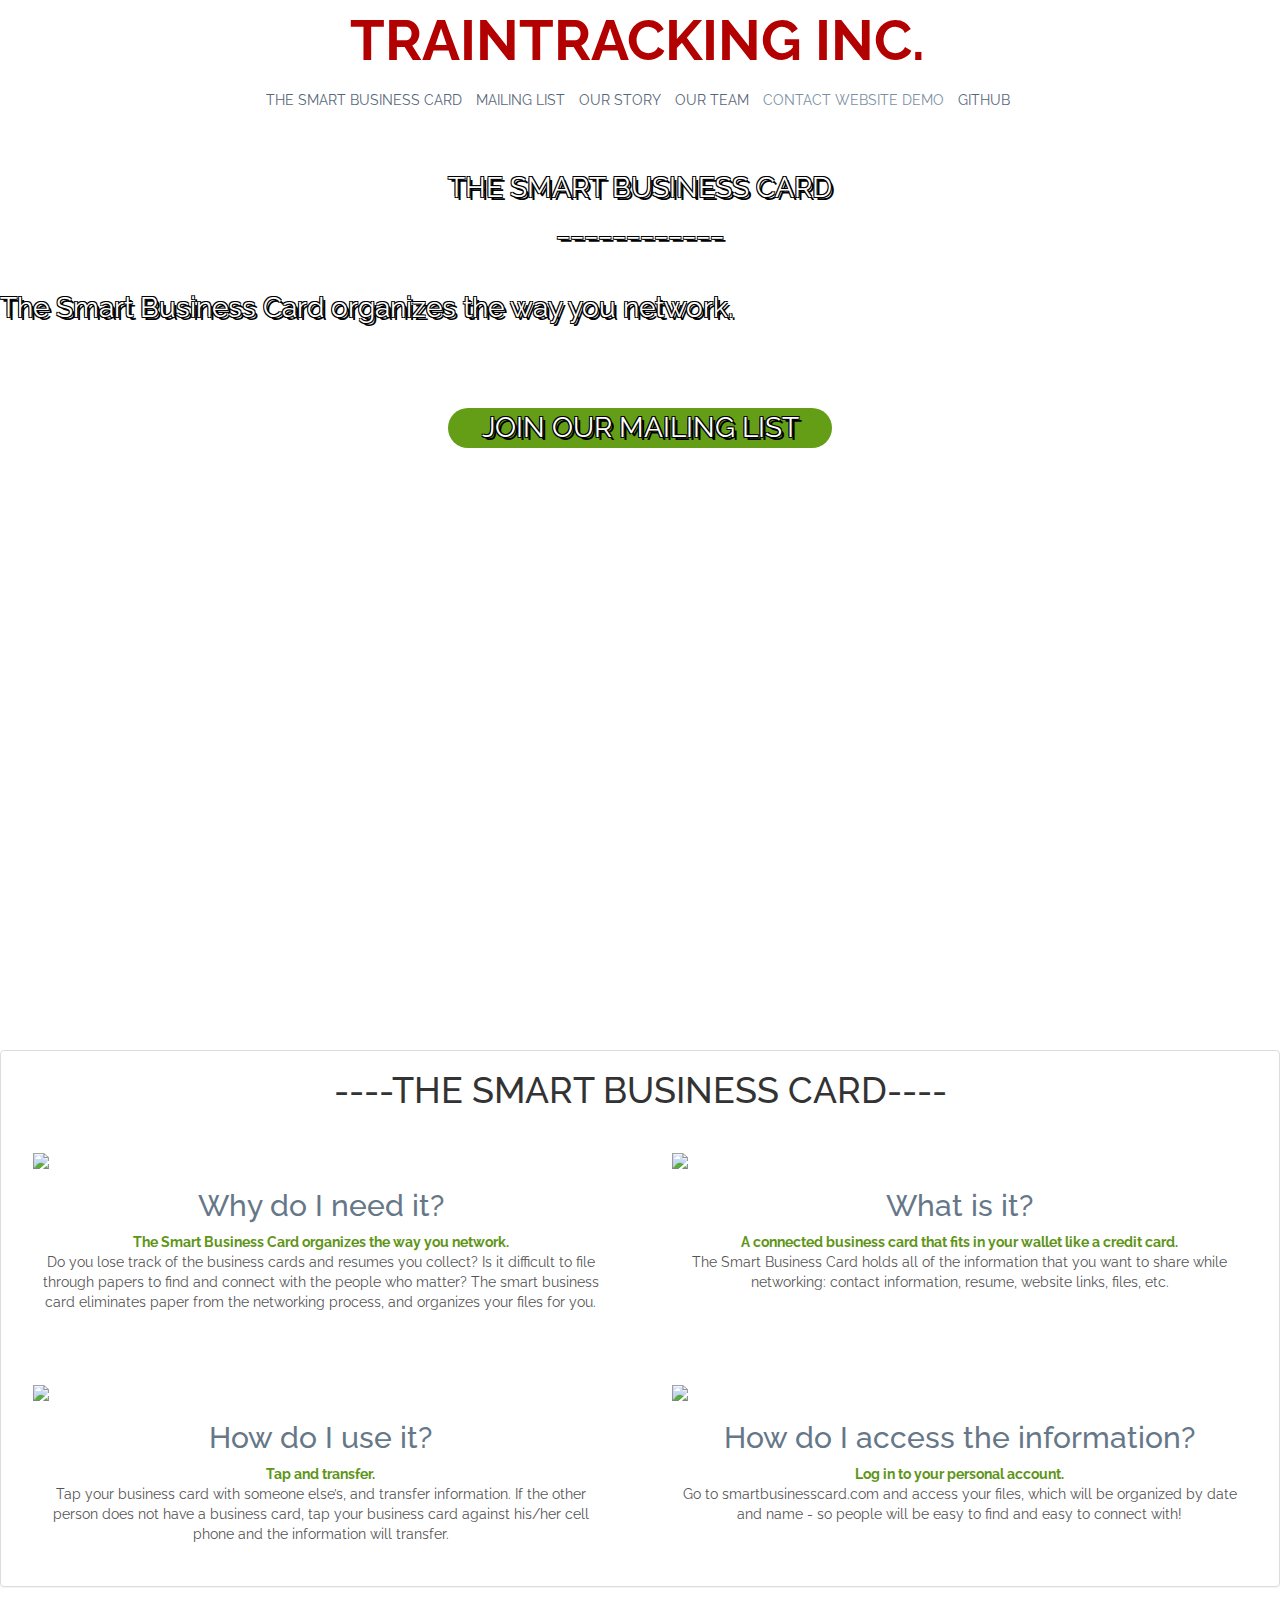
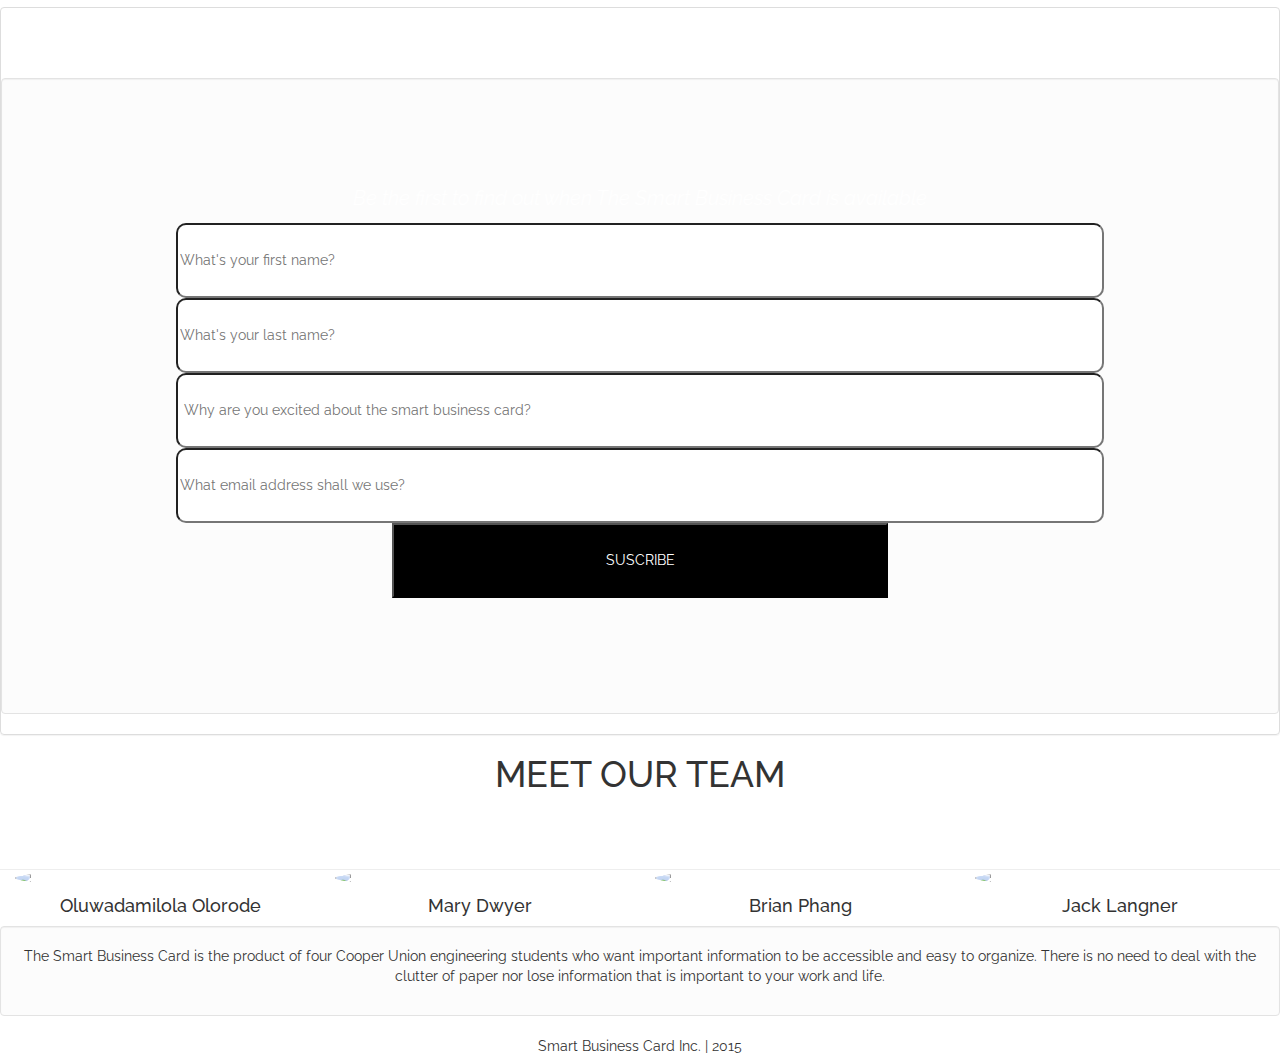
==== Website Resources/index.html @ 66dc442e "Update index.html" ====
<html lang="en-US">
  <head>
    <meta charset="UTF-8">
    <meta name="author" content="Oluwadamilola Olorode">
    <meta name="viewport" content="width=device-width, initial-scale=1">
    <meta property="og:image" content="http://i.imgur.com/rRNECVo.jpg">
    <link rel="image_src" href="http://i.imgur.com/rRNECVo.jpg" / >
    <link href="http://maxcdn.bootstrapcdn.com/bootstrap/3.3.5/css/bootstrap.min.css" rel="stylesheet"/>
    <link href="style.css" rel="stylesheet" type="text/css" />
    <link href='https://fonts.googleapis.com/css?family=Raleway' rel='stylesheet' type='text/css'/>
    <script src="https://ajax.googleapis.com/ajax/libs/jquery/1.11.3/jquery.min.js"></script>
    <script src="//cdnjs.cloudflare.com/ajax/libs/headroom/0.7.0/headroom.js"></script>
    <script src="//cdnjs.cloudflare.com/ajax/libs/headroom/0.7.0/jQuery.headroom.js"></script>
    <script src="smartScript.js"></script>
    <title>Smart Business Card</title>
  </head>
  <body>
    <nav class="headroom">
      <div class="row">
        <div class="col-md-12">
          <ul class="list-unstyled list-inline">
            <li class="text-center">
              <strong>
                TRAINTRACKING INC.
              </strong>
            </li>
          </ul>
        </div>
      </div>
      <div class="row">
        <div class="col-md-12">
          <ul class="list-unstyled list-inline">
            <li class="text-center">
              <a href="#TSBC">
                THE SMART BUSINESS CARD
             </a>
            </li>
            <li class="text-center">
              <a href="#F">
                MAILING LIST
             </a>
            </li>
            <li class="text-center">
              <a href="#S">
                OUR STORY
             </a>
            </li>
            <li class="text-center">
              <a href="#T">
                OUR TEAM
             </a>
            </li>
            <li class="text-center">
              <a href="" target="__blank">
                CONTACT WEBSITE DEMO
             </a>
            </li>
            <li class="text-center">
              <a href="https://github.com/TrainTracking/TrainTracked/tree/Smart-Business-Card" target="__blank">
                GITHUB
             </a>
            </li>
          </ul>
        </div>
      </div>
    </nav>
    <div class="jumbotron">
      <div class="row">
        <div class="col-md-12 text-center">
          THE SMART BUSINESS CARD
        </div>
      </div>
        <div class="row">
          <div class="col-md-12 text-center">
            ____________
            <br/>
            <br/>
          </div>
        </div>
        <div class="row">
          <div class="col-md-12 text-left">
            The Smart Business Card organizes the way you network.
            <br/>
            <br/>
            <br/>
          </div>
        </div>
        <div class="row">
          <div class="col-md-12">
            <a>  
              JOIN OUR MAILING LIST
            </a>
          </div>
        </div>
      </div>
    <div class="panel panel-default">
      <div class="panel-body">
        <div class="row">
          <div class="col-md-12 text-center">
            <h1 id="TSBC">
              ----THE SMART BUSINESS CARD----  
            </h1>
          </div>
        </div>
        <div class="row" id="info-box">
            <div class="col-md-6" id="info">
            <img class="img-responsive" src="http://i.imgur.com/aGL38t3.jpg?2"/>
            <h2>
                Why do I need it?
            </h2>
            <p>
              <b>
                The Smart Business Card organizes the way you network.
              </b>
              <br/>
              Do you lose track of the business cards and resumes you collect? 
              Is it difficult to file through papers 
              to find and connect with the people who matter? 
              The smart business card eliminates paper 
              from the networking process, and organizes your files for you. 
            </p>
          </div>
            <div class="col-md-6" id="info">
            <img class="img-responsive" src="http://i.imgur.com/Zl9VCVt.png"/>
            <h2>
                What is it?
            </h2>
            <p>
              <b>
                A connected business card that fits in your wallet like a credit card.
              </b>
              <br/>
              The Smart Business Card holds all of the information 
              that you want to share while networking: contact information, 
              resume, website links, files, etc.  
            </p>
          </div>
          </div>
        <div class="row" id="info-box">
          <div class="col-md-6" id="info">
            <img class="img-responsive" src="http://i.imgur.com/rsl6U3z.png"/>
            <h2>
                How do I use it?
            </h2>
            <p>
              <b>
                Tap and transfer.
              </b>
              <br/>
             Tap your business card with someone else’s, and transfer information. 
             If the other person does not have a business card, 
             tap your business card against his/her cell phone 
             and the information will transfer.  
            </p>
          </div>
          <div class="col-md-6" id="info">
            <img class="img-responsive" src="http://i.imgur.com/eiChMxb.png"/>
            <h2>
                How do I access the information?
            </h2>
            <p>
              <b>
                Log in to your personal account. 
              </b>
              <br/>
              Go to smartbusinesscard.com and access your files, 
              which will be organized by date and name - so people 
              will be easy to find and easy to connect with!
            </p>
          </div>
        </div>
      </div>
    </div>
    <div class="panel panel-default" id="F">
      <div class="panel-body">
        <h1 style="color:white">
          ----MAILING LIST----
        </h1>
        <div class="well">
          <form action="https://getsimpleform.com/messages?form_api_token=d225b4805ba79821c24e5342421f777a" method="post" 
              class="form center-block text-center" >
              <p class="text-center" style="font-size:1.4em; color:white">
                <em>
                  Be the first to find out when The Smart Business Card is available
                </em>
              </p>
              <ul class="list-unstyled">
                <div class="row">
                  <div class="col-md-12">  
                    <li class="text-center">
                      <input type='text' name='First_Name' placeholder="What's your first name?" 
                        class="input-element" />
                    </li>
                  </div>
                </div>
                <div class="row">
                  <div class="col-md-12">  
                    <li class="text-center">
                      <input type='text' name='Last_Name' placeholder="What's your last name?" 
                        class="input-element" />
                    </li>
                  </div>
                </div>
                <div class="row">
                  <div class="col-md-12">  
                    <li class="text-center">
                      <input type='text' name='opinion' placeholder=" Why are you excited about the smart business card?" 
                        class="input-element" />
                    </li>
                  </div>
                </div>
                <div class="row">
                  <div class="col-md-12">  
                    <li class="text-center">
                      <input type='text' name='Email' placeholder="What email address shall we use?" 
                        class="input-element" />
                    </li>
                  </div>
                </div>
                <div class="row">
                  <div class="col-md-12">
                    <li class="text-center">
                  <input type='submit' value='SUSCRIBE' id="button" />
                </li>
                  </div>
                </div>
              </ul>
              </form>
            </div>
      </div> 
    </div>
    <div class="page-header">
      <h1 class="text-center" id="T">
        MEET OUR TEAM
      </h1>
    </div>
    <div class="row" id="team">
      <div class="col-md-3">
        <img src="http://i.imgur.com/rRNECVo.jpg" class="img-circle img-responsive"/>
        <h4 class="text-center">
          Oluwadamilola Olorode
        </h4>
      </div>
      <div class="col-md-3">
        <img src="http://i.imgur.com/d4moob6.jpg" class="img-circle img-responsive"/>
        <h4 class="text-center">
          Mary Dwyer
        </h4>  
      </div>
      <div class="col-md-3">
        <img src="http://i.imgur.com/tUwuzEL.jpg" class="img-circle img-responsive"/>
        <h4 class="text-center">
          Brian Phang
        </h4>   
      </div>
      <div class="col-md-3">
        <img src="http://i.imgur.com/Q35PEyS.jpg" class="img-circle img-responsive"/>
        <h4 class="text-center">
          Jack Langner
        </h4>   
      </div>
    </div>
    <div class="well" id="S">
      <p class="text-center">
        The Smart Business Card is the product of four Cooper Union engineering students 
        who want important information to be accessible and easy to organize. 
        There is no need to deal with the clutter of paper nor lose information that is important to your work and life. 
      </p>
    </div>
    <footer>
      <p class="text-center" id="footer">
        Smart Business Card Inc. | 2015
      </p>
    </footer>
  </body>
</html>
---- Website Resources/style.css ----
* {
  font-family: 'Raleway', sans-serif;
}

nav {
  text-align: center;
  border-bottom: 2px;
  font-size: 1em;
}

nav strong {
  color: #B30000;
  font-size: 4em;
}

a {
  text-decoration: none;
  color: #567;
}

a:hover {
  font-size: 110%;
  text-decoration: none;
  color: #7a8fa3;
}

a:visited {
  text-decoration: none;
  color: #7a8fa3;
}

img {
  margin: auto;
}
h1 {
  text-align: center;
}

h2 {
  text-align: center;
  color: #678;
}

b {
  text-align: center;
  color: #5e9516;
}

footer {
  rgba(228 , 228 , 228 , 0.5);
}

#button {
  position: relative;
  height: 8.333333333333333%;
  width: 40%;
  background-color: black;
  color: white;
}

#first-glance {
  padding-bottom: 25%;
}

#info {
  flex: 1;
  padding: 2.5%;
  margin: 0;
}

#info p {
  text-align: center;
  color: #555;
}

#info-box {
  display: flex;
  padding: 0;
  margin: 0;
}

#F {
  background: url(http://uploads.strikinglycdn.com/static/backgrounds/pastel-solids/36.jpg);
}

#team {
  margin: 0;
}

#footer {
  margin: 0;
  padding: 0;
}

.input-element {
  background-color: white;
  position: relative;
  height: 8.333333333333333%;
  width: 75%;
  border-radius: 10px;
}

.jumbotron {
  color: white;
  background: url(http://i.imgur.com/YYThepG.jpg) no-repeat center center fixed;
  background-size: cover;
  height: 100%;
  font-size: 2em;
  
  text-stroke: 2px black;
  text-shadow:
    3px 3px 0 #000,
    /* Simulated effect for Firefox and Opera
       and nice enhancement for WebKit */
  -1px -1px 0 #000,  
  1px -1px 0 #000,
  -1px  1px 0 #000,
  1px  1px 0 #000;
}

.jumbotron a {
  display: inherit;
  margin: auto;
  width: 30%;
  background-color: #649E17;
  border-radius: 100px;
  text-align: center;
  color: white;
  
  text-stroke: 2px black;
  text-shadow:
    3px 3px 0 #000,
    /* Simulated effect for Firefox and Opera
       and nice enhancement for WebKit */
  -1px -1px 0 #000,  
  1px -1px 0 #000,
  -1px  1px 0 #000,
  1px  1px 0 #000;
}

.form {
  padding: 7% 0;
  margin: 0 auto;
}

.panel-body {
  padding: 0;
  margin: 0;
}

.page-header {
  padding: 0 0 5% 0;
  margin: 0;
}

.well {
  background-color: rgba(252,252,252,1);
}

.headroom {
  transition: transform 200ms linear;
}

.headroom--pinned {
  transform: translateY(0%);
}

.headroom--unpinned {
  transform: translateY(-100%);
}
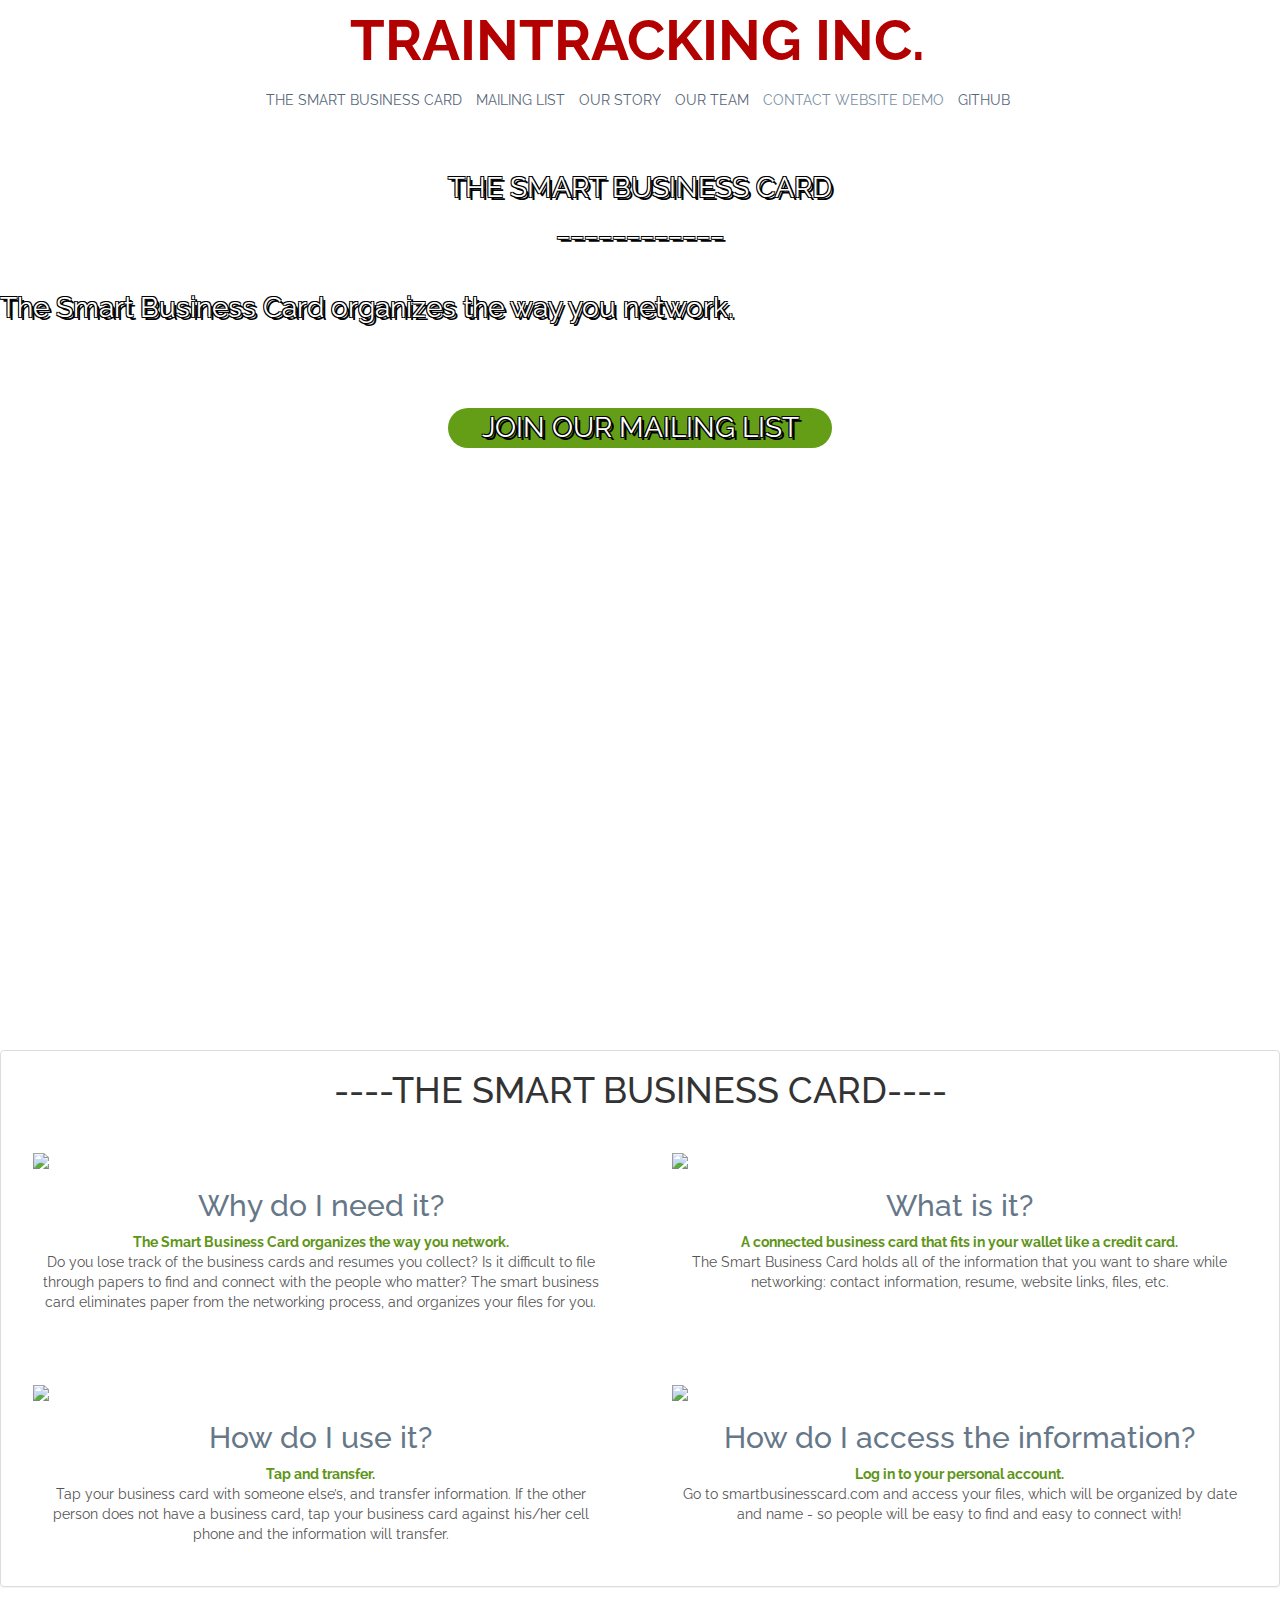
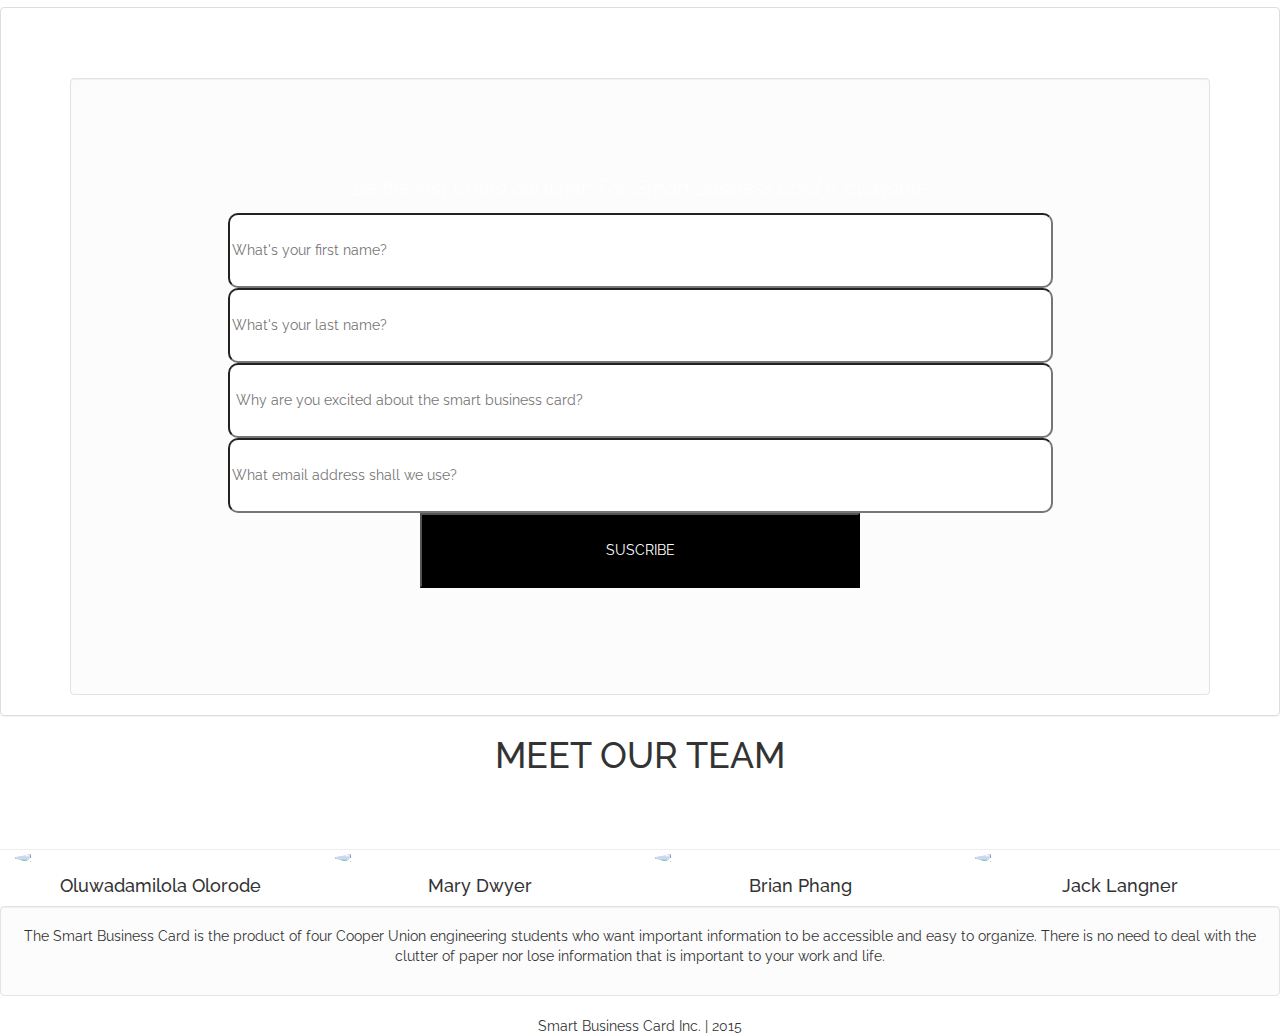
==== commit 21479d05: "Update index.html" ====
--- a/Website Resources/index.html
+++ b/Website Resources/index.html
@@ -176,6 +176,7 @@
         <h1 style="color:white">
           ----MAILING LIST----
         </h1>
+        <div class="container">
         <div class="well">
           <form action="https://getsimpleform.com/messages?form_api_token=d225b4805ba79821c24e5342421f777a" method="post" 
               class="form center-block text-center" >
@@ -227,6 +228,7 @@
               </ul>
               </form>
             </div>
+        </div>
       </div> 
     </div>
     <div class="page-header">
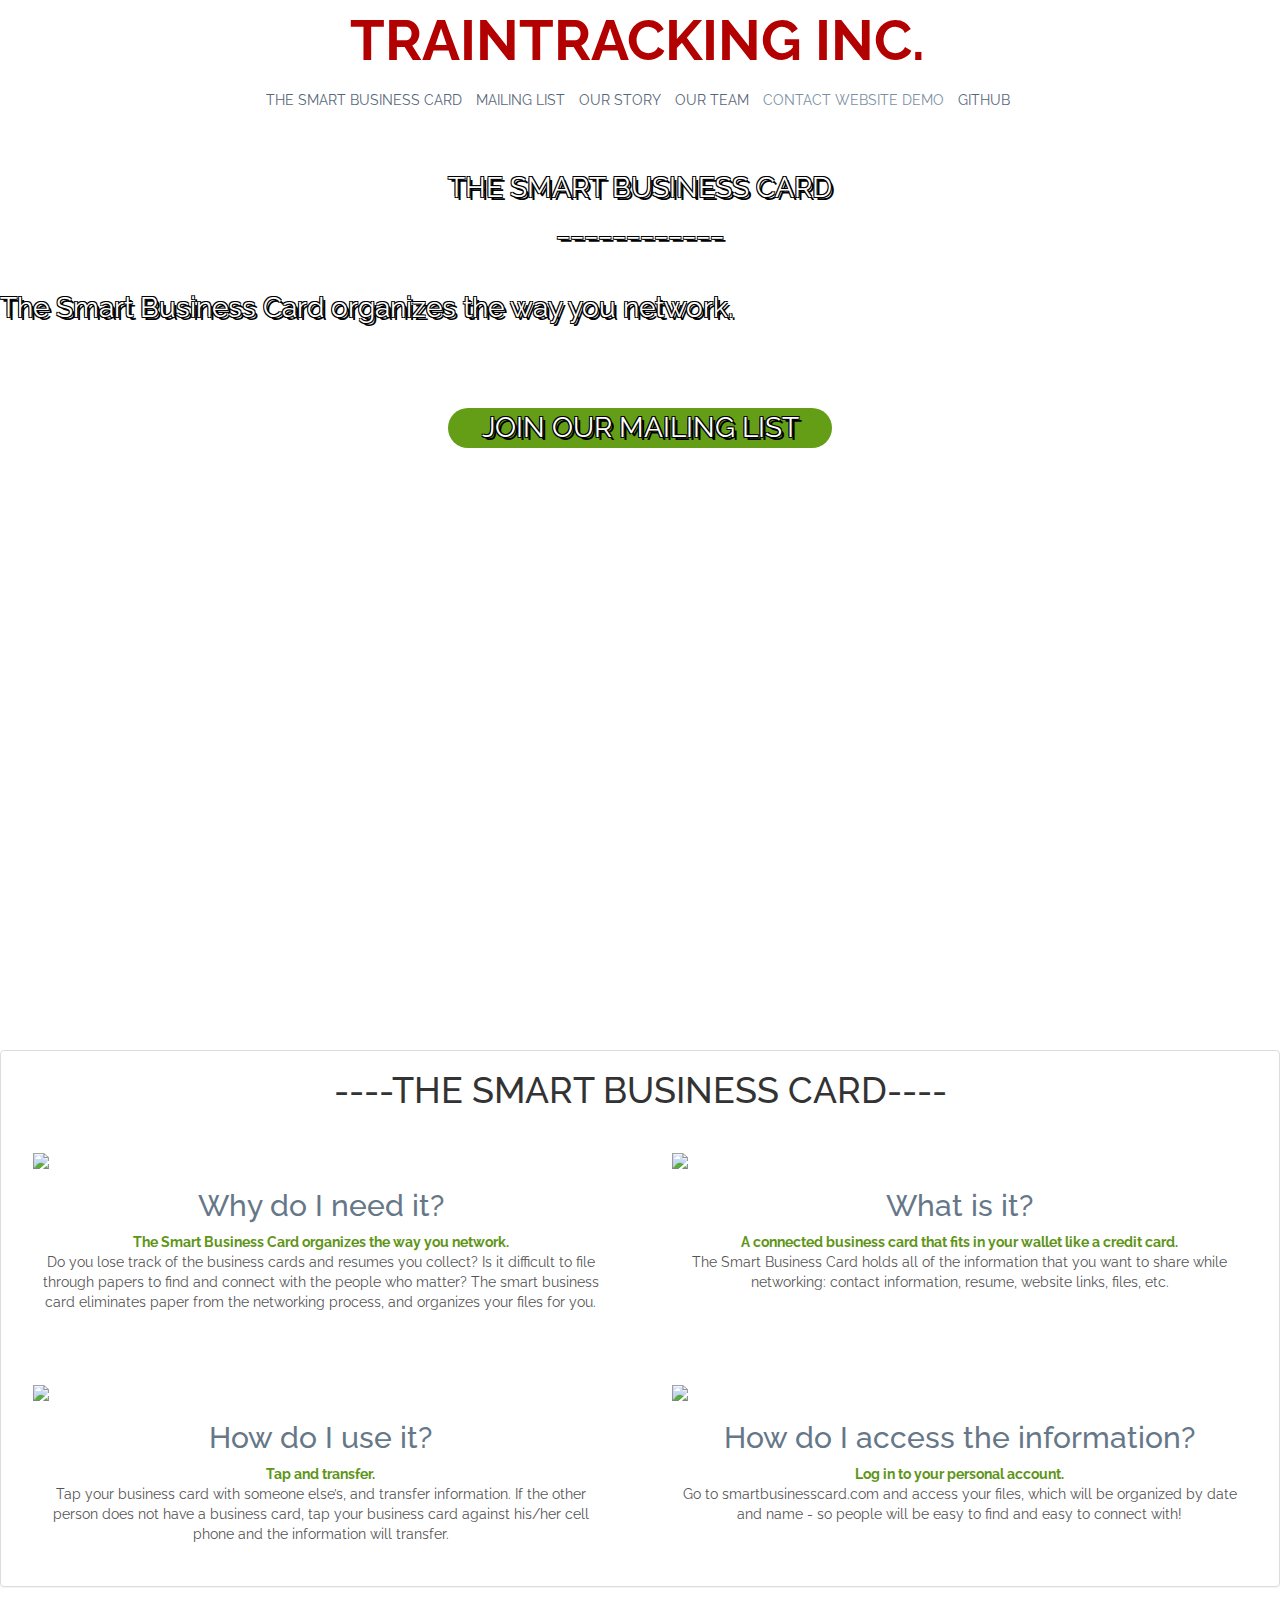
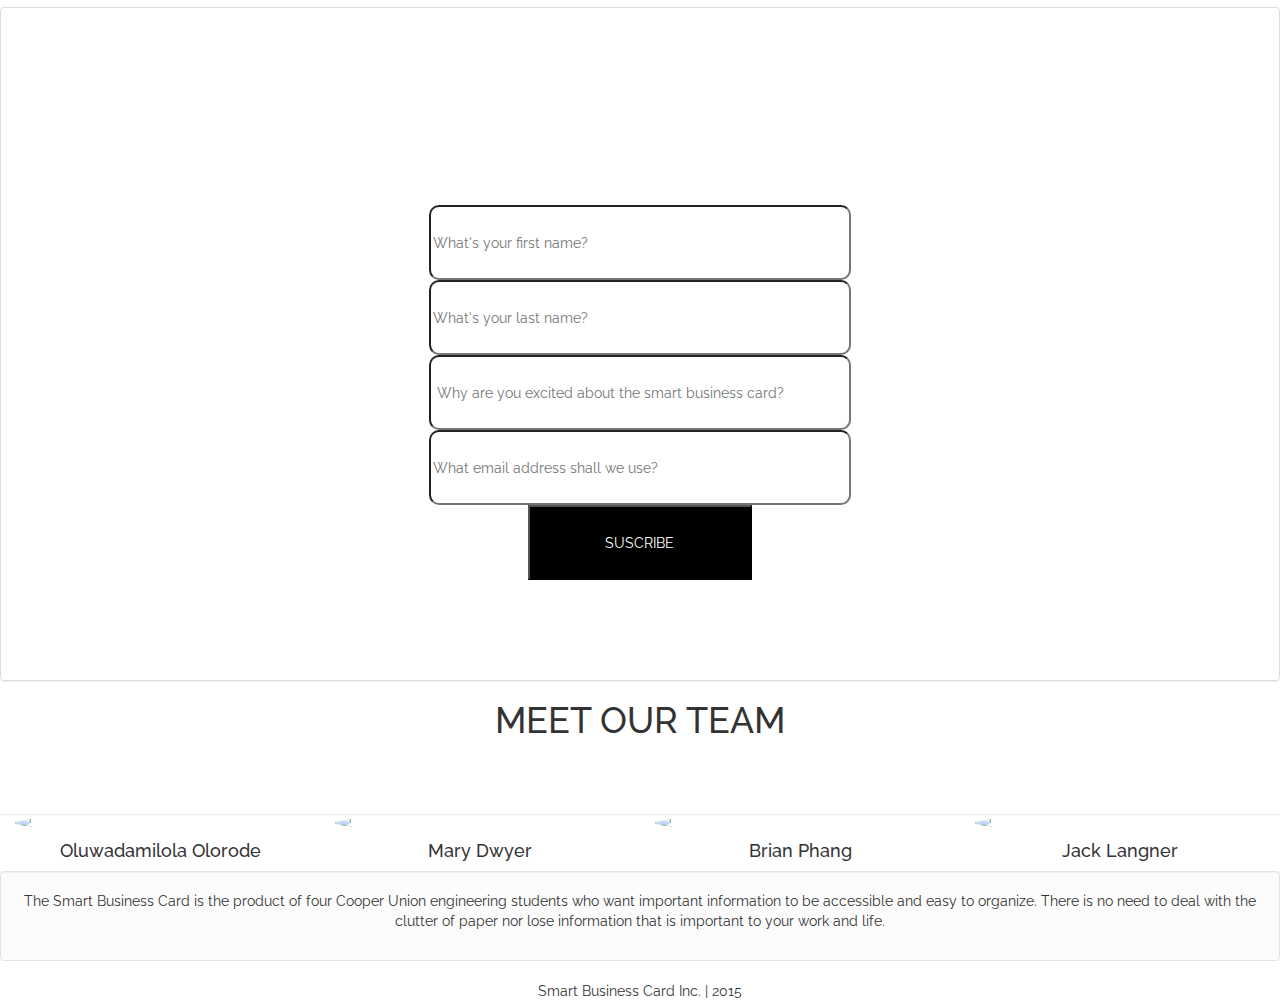
==== commit 0154a5f9: "Update index.html" ====
--- a/Website Resources/index.html
+++ b/Website Resources/index.html
@@ -176,9 +176,7 @@
         <h1 style="color:white">
           ----MAILING LIST----
         </h1>
-        <div class="container">
-        <div class="well">
-          <form action="https://getsimpleform.com/messages?form_api_token=d225b4805ba79821c24e5342421f777a" method="post" 
+        <form action="https://getsimpleform.com/messages?form_api_token=d225b4805ba79821c24e5342421f777a" method="post" 
               class="form center-block text-center" >
               <p class="text-center" style="font-size:1.4em; color:white">
                 <em>
@@ -227,8 +225,6 @@
                 </div>
               </ul>
               </form>
-            </div>
-        </div>
       </div> 
     </div>
     <div class="page-header">
--- a/Website Resources/style.css
+++ b/Website Resources/style.css
@@ -53,7 +53,7 @@
 #button {
   position: relative;
   height: 8.333333333333333%;
-  width: 40%;
+  width: 17.6%;
   background-color: black;
   color: white;
 }
@@ -96,7 +96,7 @@
   background-color: white;
   position: relative;
   height: 8.333333333333333%;
-  width: 75%;
+  width: 33%;
   border-radius: 10px;
 }
 
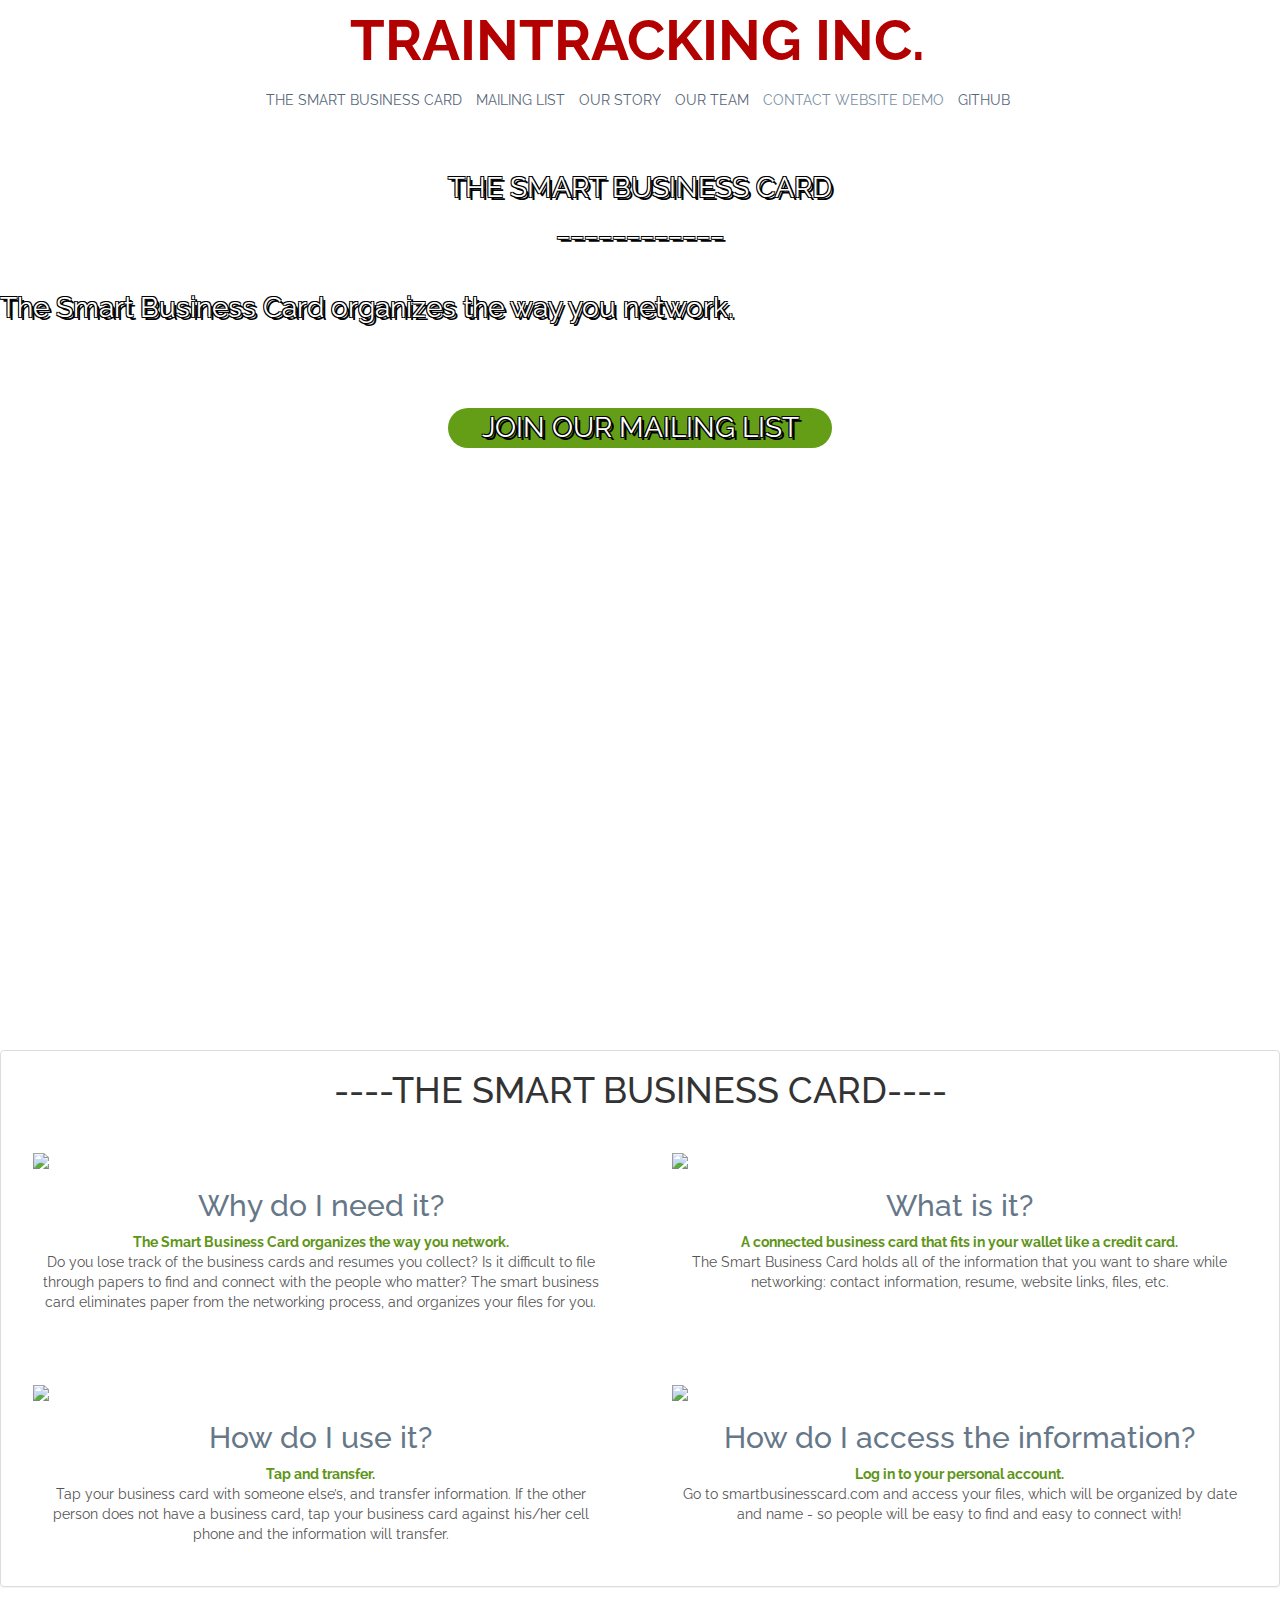
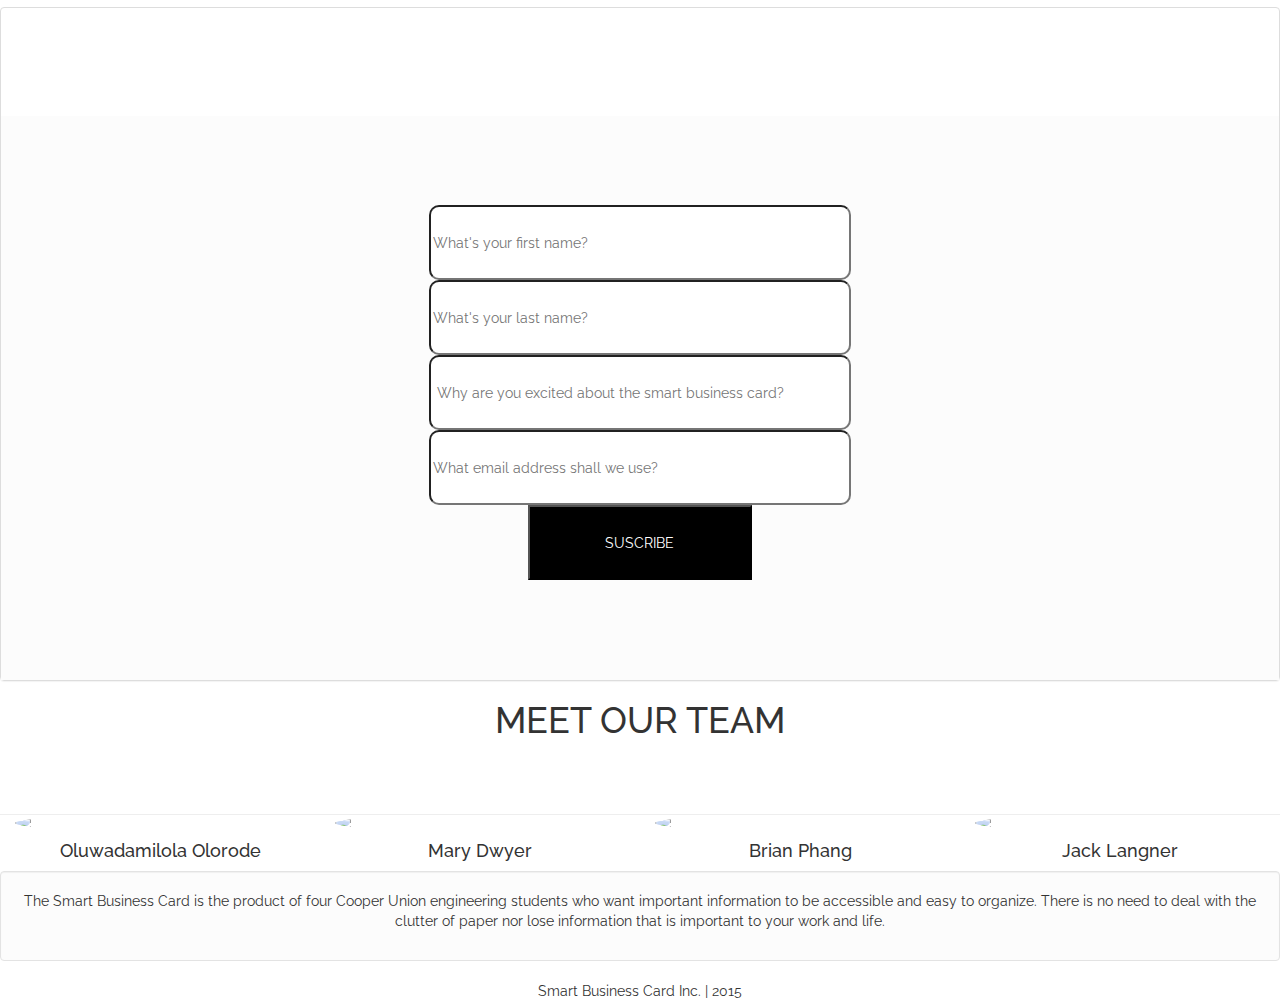
==== commit 1cd93461: "Update index.html" ====
--- a/Website Resources/index.html
+++ b/Website Resources/index.html
@@ -176,13 +176,13 @@
         <h1 style="color:white">
           ----MAILING LIST----
         </h1>
+        <p class="text-center" style="font-size:1.4em; color:white">
+          <em>
+            Be the first to find out when The Smart Business Card is available
+          </em>
+        </p>
         <form action="https://getsimpleform.com/messages?form_api_token=d225b4805ba79821c24e5342421f777a" method="post" 
               class="form center-block text-center" >
-              <p class="text-center" style="font-size:1.4em; color:white">
-                <em>
-                  Be the first to find out when The Smart Business Card is available
-                </em>
-              </p>
               <ul class="list-unstyled">
                 <div class="row">
                   <div class="col-md-12">  
--- a/Website Resources/style.css
+++ b/Website Resources/style.css
@@ -141,6 +141,7 @@
 .form {
   padding: 7% 0;
   margin: 0 auto;
+  background-color: rgba(252,252,252,1);
 }
 
 .panel-body {
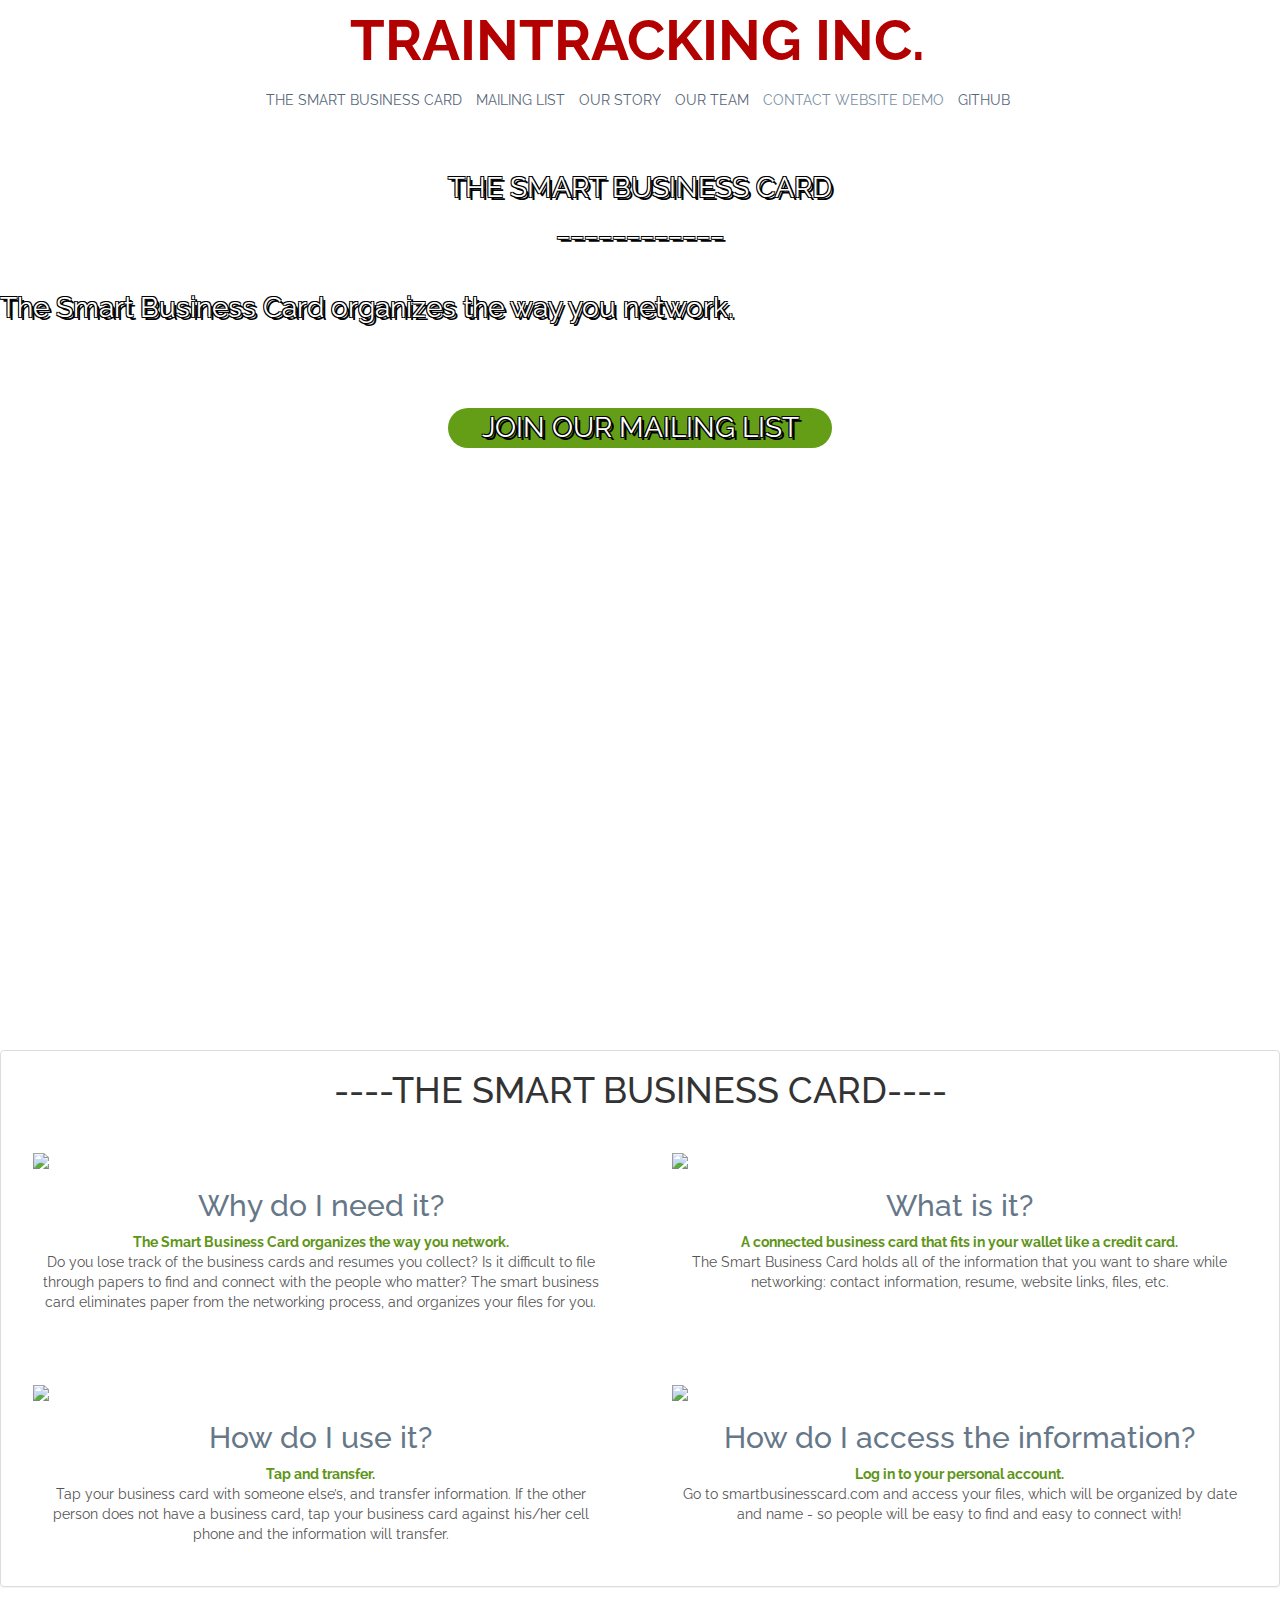
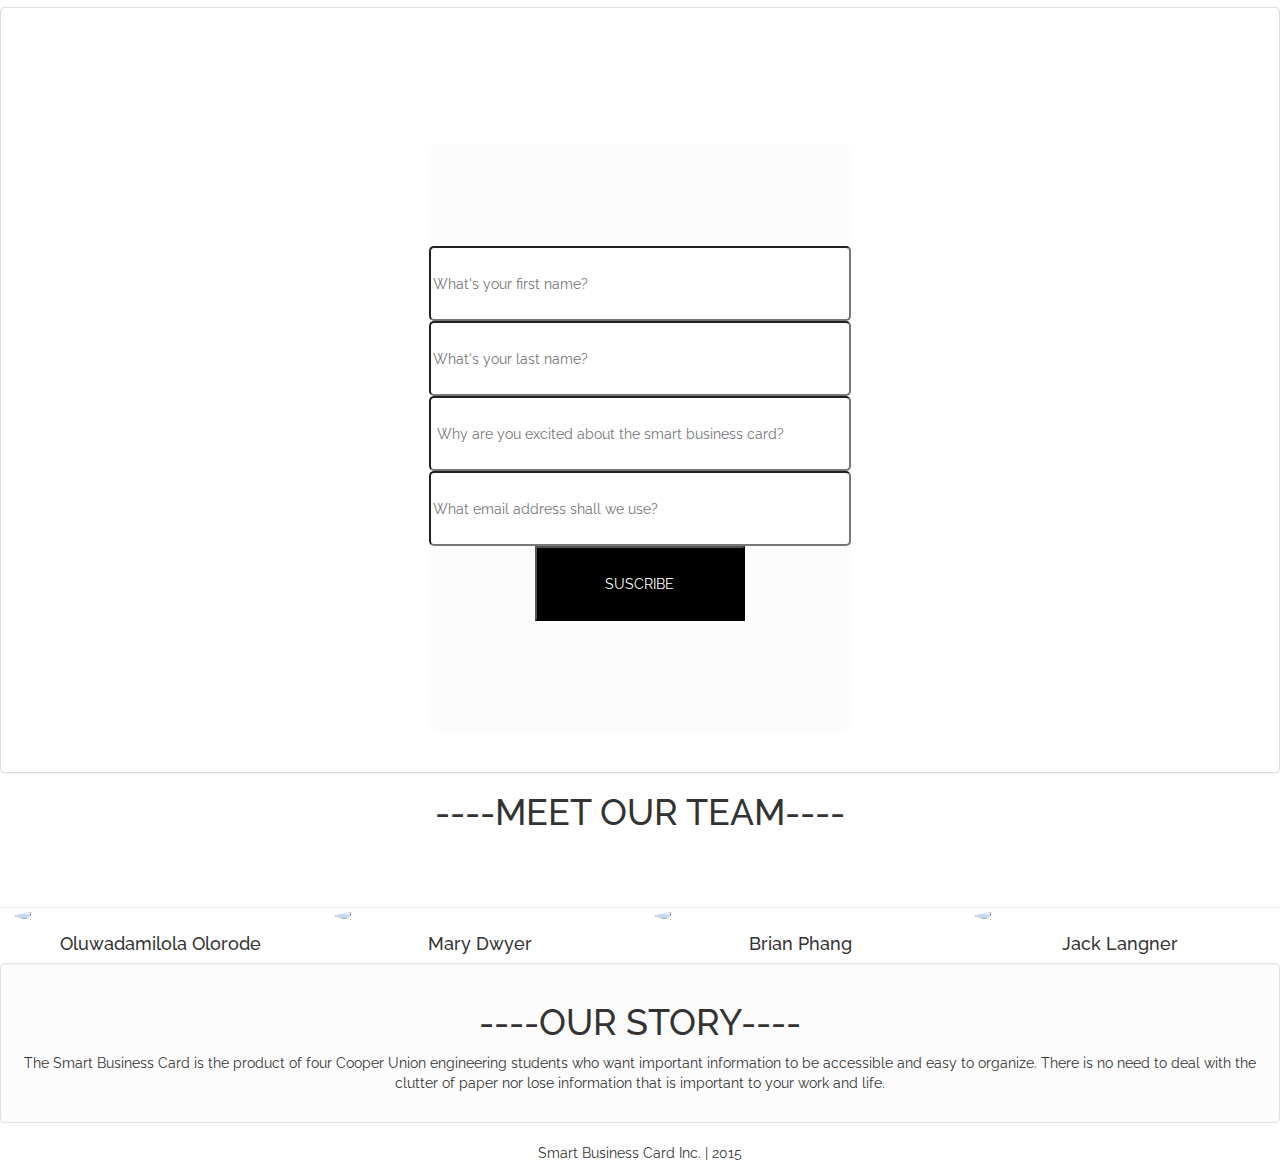
==== commit 4c1372bb: "Update index.html" ====
--- a/Website Resources/index.html
+++ b/Website Resources/index.html
@@ -229,7 +229,7 @@
     </div>
     <div class="page-header">
       <h1 class="text-center" id="T">
-        MEET OUR TEAM
+        ----MEET OUR TEAM----
       </h1>
     </div>
     <div class="row" id="team">
@@ -259,6 +259,9 @@
       </div>
     </div>
     <div class="well" id="S">
+      <h1>
+        ----OUR STORY----
+      </h1>
       <p class="text-center">
         The Smart Business Card is the product of four Cooper Union engineering students 
         who want important information to be accessible and easy to organize. 
--- a/Website Resources/style.css
+++ b/Website Resources/style.css
@@ -53,7 +53,7 @@
 #button {
   position: relative;
   height: 8.333333333333333%;
-  width: 17.6%;
+  width: 50%;
   background-color: black;
   color: white;
 }
@@ -96,8 +96,8 @@
   background-color: white;
   position: relative;
   height: 8.333333333333333%;
-  width: 33%;
-  border-radius: 10px;
+  width: 100%;
+  border-radius: 5px;
 }
 
 .jumbotron {
@@ -139,9 +139,11 @@
 }
 
 .form {
-  padding: 7% 0;
-  margin: 0 auto;
+  padding: 8% 0;
+  margin: 3% auto;
   background-color: rgba(252,252,252,1);
+  width: 33%;
+  border-radius: 10px;
 }
 
 .panel-body {
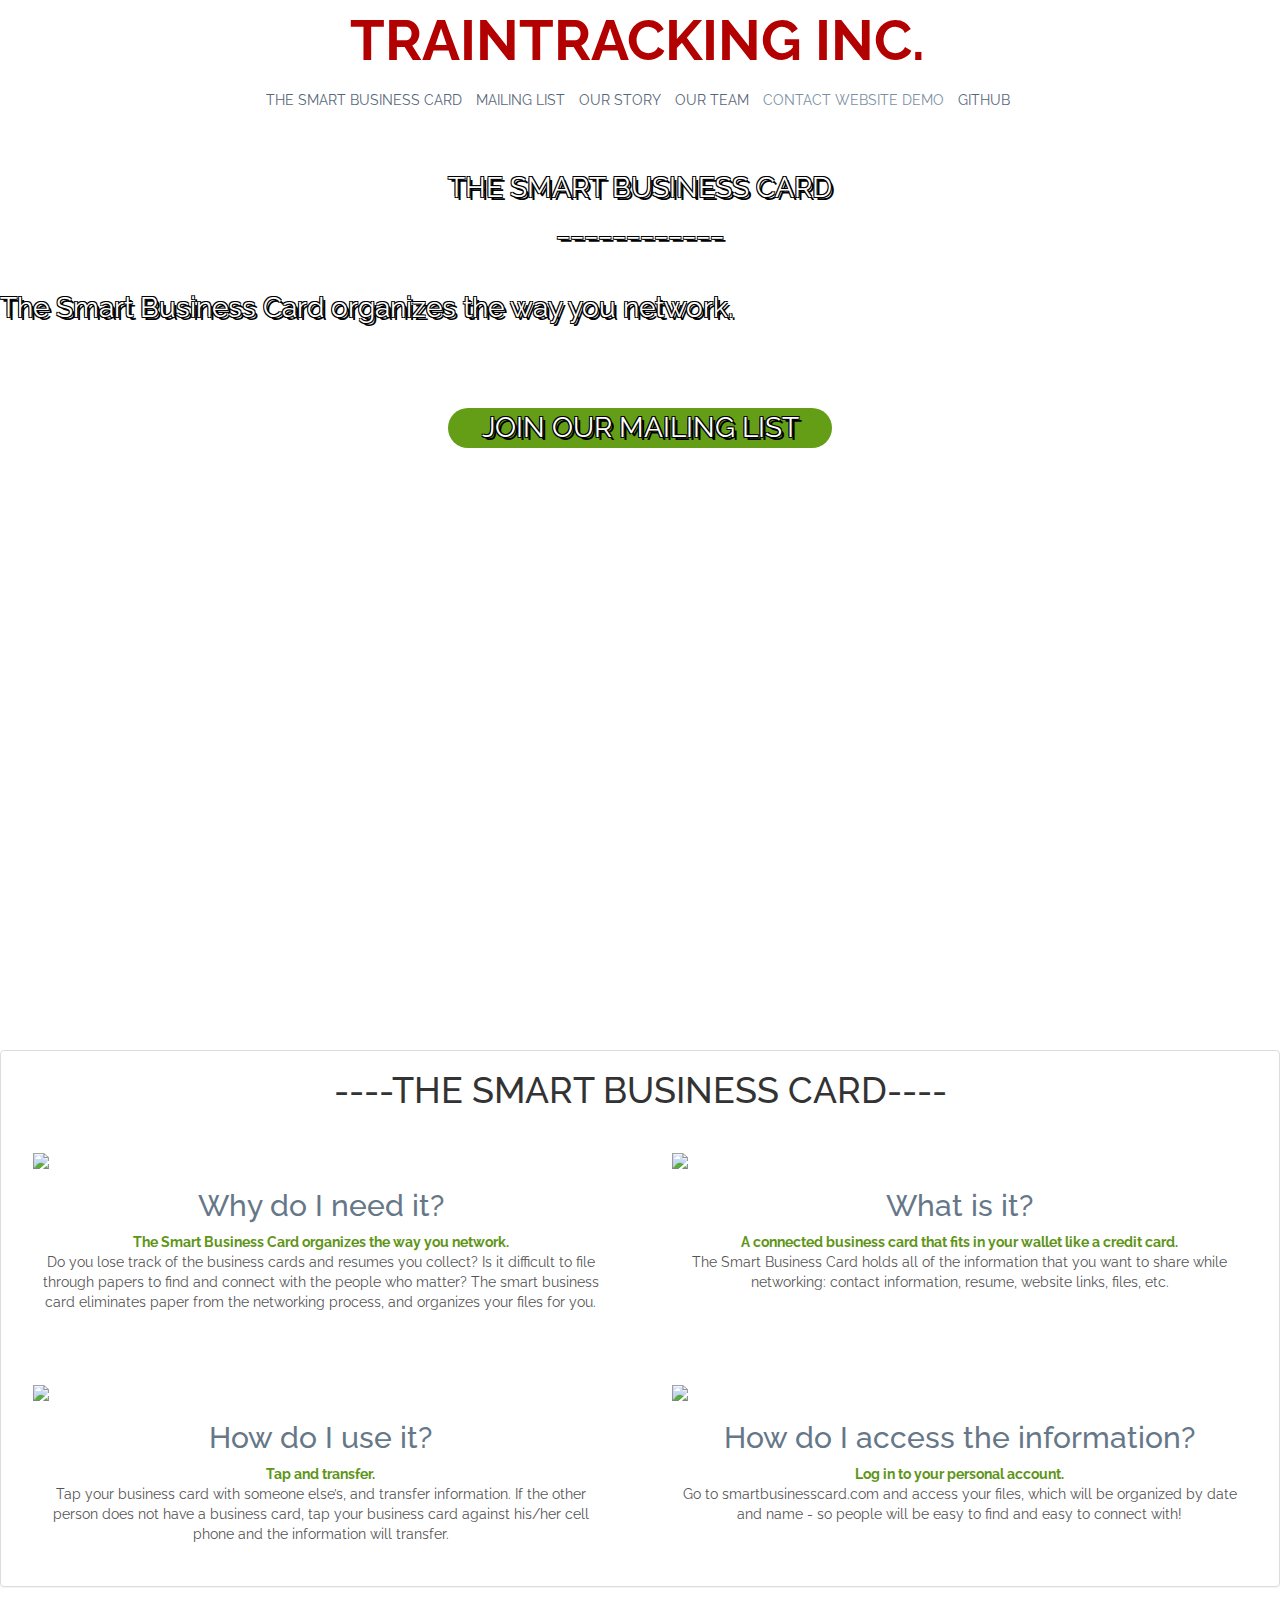
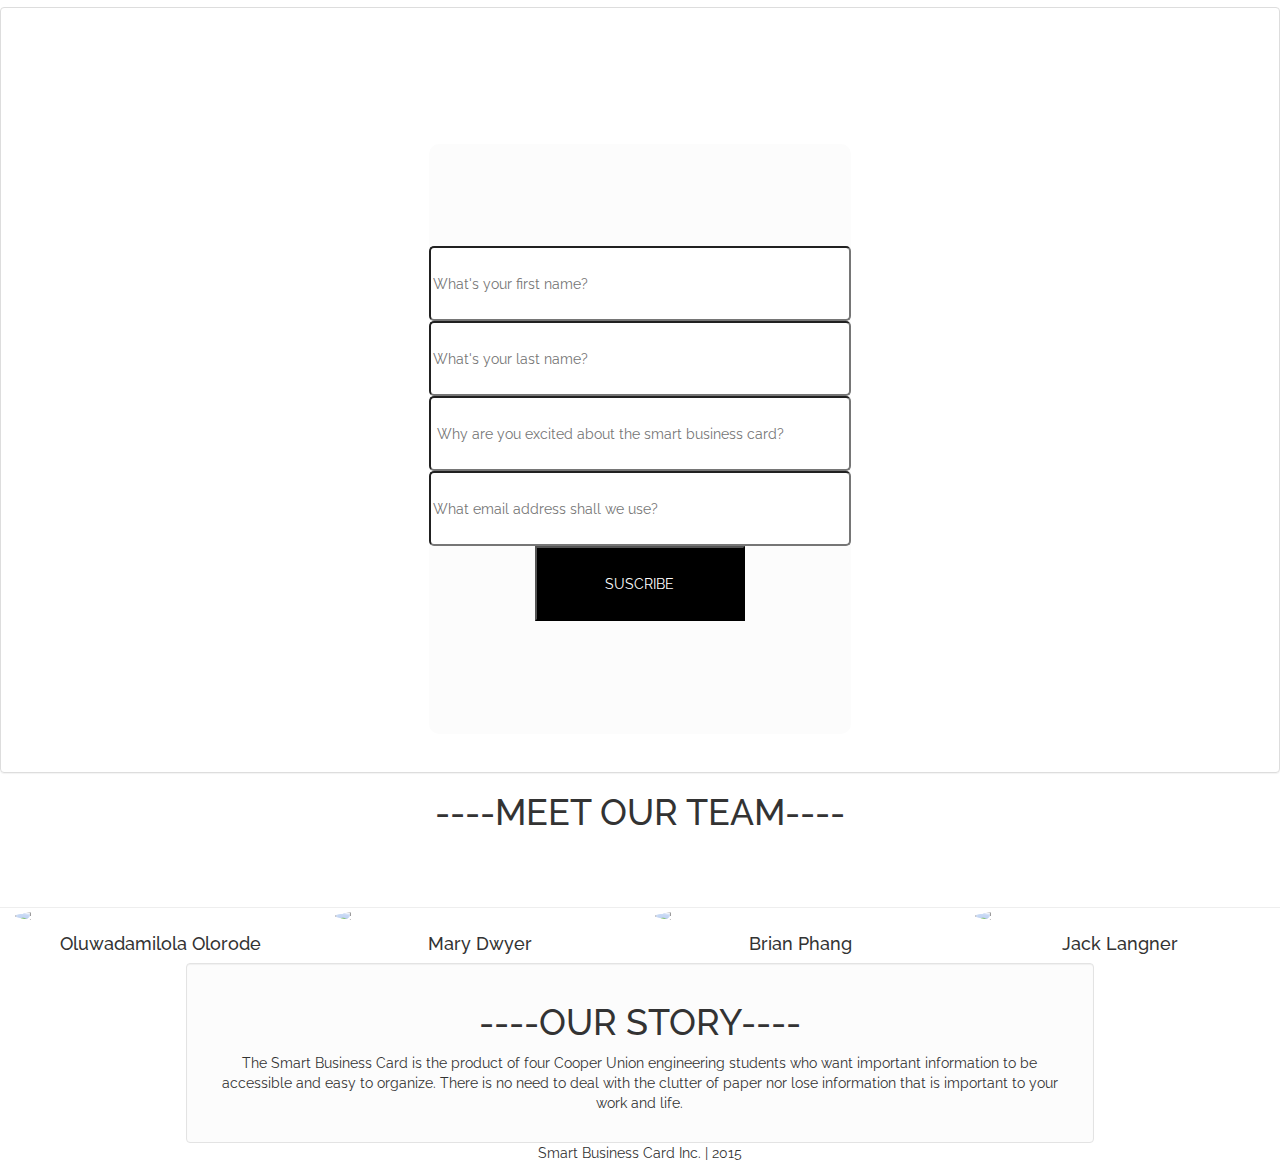
==== commit 6d427334: "Update index.html" ====
--- a/Website Resources/index.html
+++ b/Website Resources/index.html
@@ -87,7 +87,7 @@
         </div>
         <div class="row">
           <div class="col-md-12">
-            <a>  
+            <a href="#F">  
               JOIN OUR MAILING LIST
             </a>
           </div>
--- a/Website Resources/style.css
+++ b/Website Resources/style.css
@@ -158,6 +158,8 @@
 
 .well {
   background-color: rgba(252,252,252,1);
+  width: 71%;
+  margin: auto;
 }
 
 .headroom {
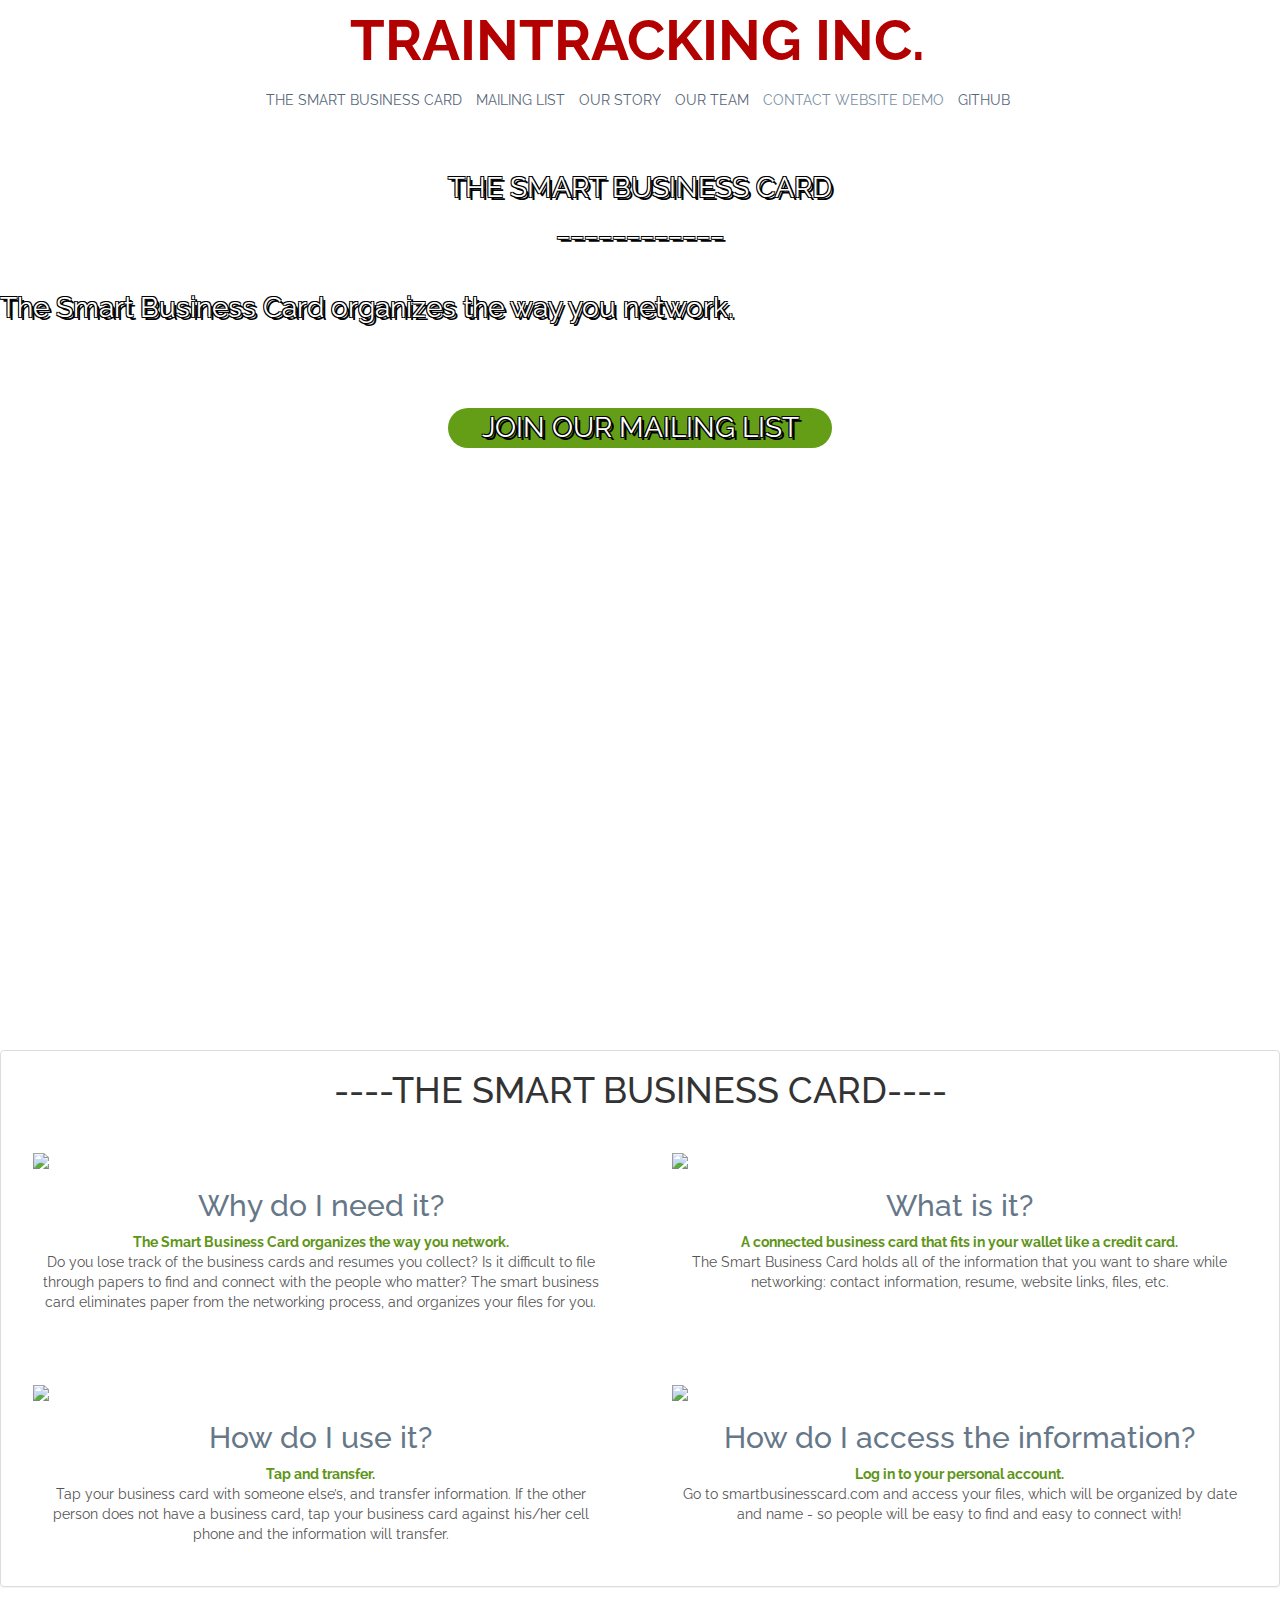
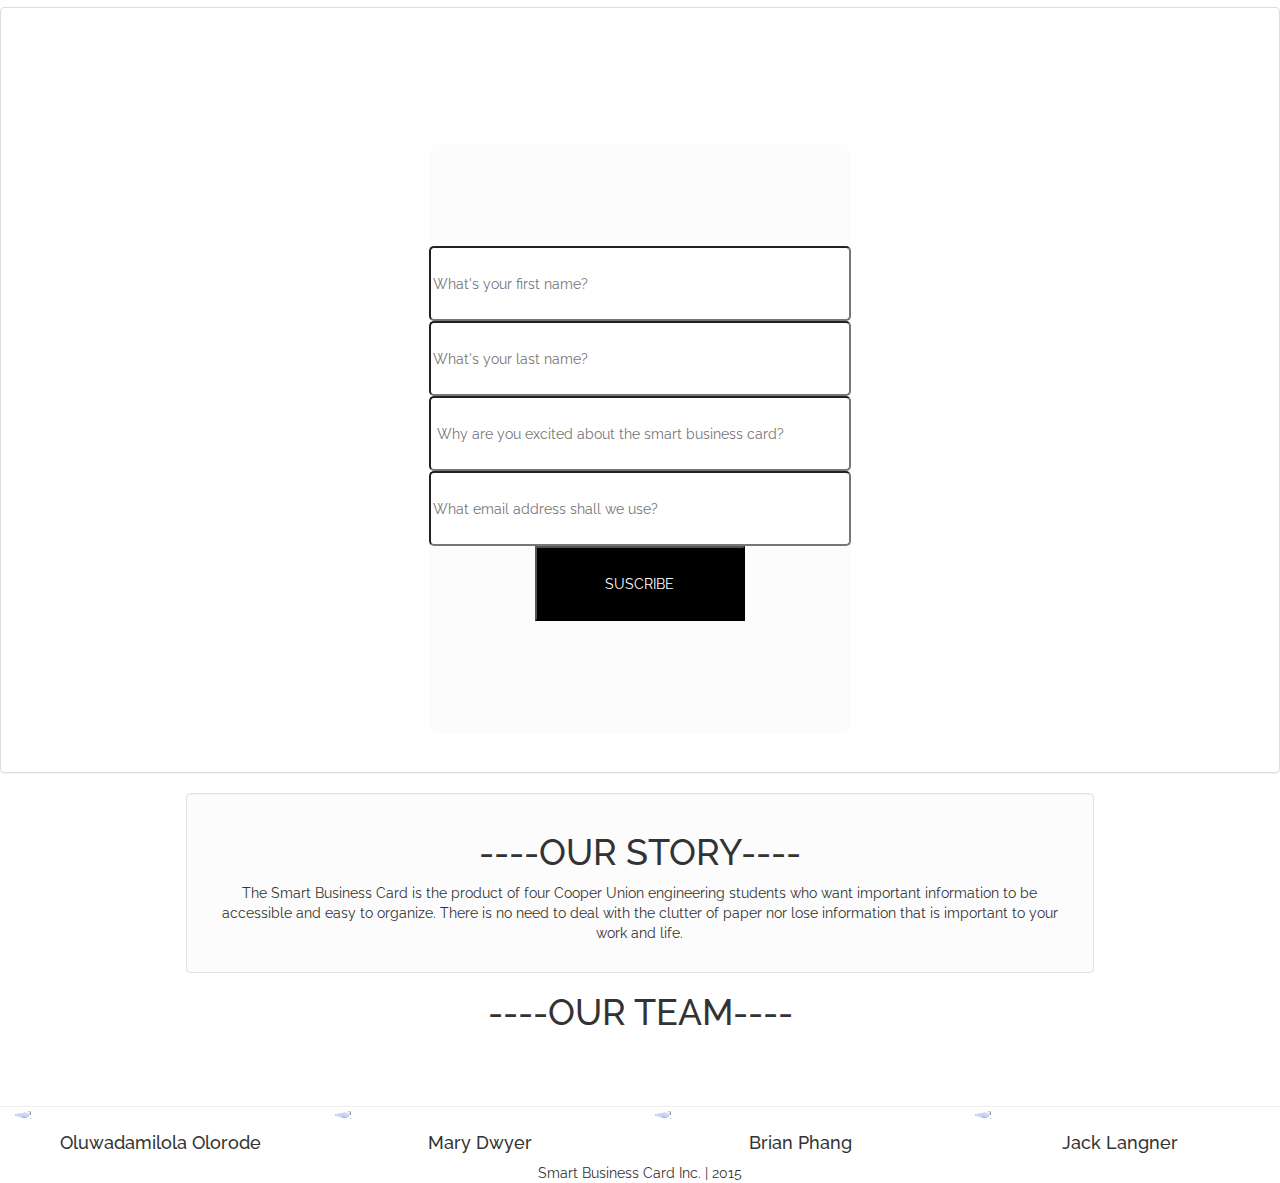
==== commit a38d0453: "Update index.html" ====
--- a/Website Resources/index.html
+++ b/Website Resources/index.html
@@ -227,37 +227,6 @@
               </form>
       </div> 
     </div>
-    <div class="page-header">
-      <h1 class="text-center" id="T">
-        ----MEET OUR TEAM----
-      </h1>
-    </div>
-    <div class="row" id="team">
-      <div class="col-md-3">
-        <img src="http://i.imgur.com/rRNECVo.jpg" class="img-circle img-responsive"/>
-        <h4 class="text-center">
-          Oluwadamilola Olorode
-        </h4>
-      </div>
-      <div class="col-md-3">
-        <img src="http://i.imgur.com/d4moob6.jpg" class="img-circle img-responsive"/>
-        <h4 class="text-center">
-          Mary Dwyer
-        </h4>  
-      </div>
-      <div class="col-md-3">
-        <img src="http://i.imgur.com/tUwuzEL.jpg" class="img-circle img-responsive"/>
-        <h4 class="text-center">
-          Brian Phang
-        </h4>   
-      </div>
-      <div class="col-md-3">
-        <img src="http://i.imgur.com/Q35PEyS.jpg" class="img-circle img-responsive"/>
-        <h4 class="text-center">
-          Jack Langner
-        </h4>   
-      </div>
-    </div>
     <div class="well" id="S">
       <h1>
         ----OUR STORY----
@@ -268,6 +237,37 @@
         There is no need to deal with the clutter of paper nor lose information that is important to your work and life. 
       </p>
     </div>
+    <div class="page-header">
+      <h1 class="text-center" id="T">
+        ----OUR TEAM----
+      </h1>
+    </div>
+    <div class="row" id="team">
+      <div class="col-md-3">
+        <img src="http://i.imgur.com/rRNECVo.jpg" class="img-circle img-responsive"/>
+        <h4 class="text-center">
+          Oluwadamilola Olorode
+        </h4>
+      </div>
+      <div class="col-md-3">
+        <img src="http://i.imgur.com/d4moob6.jpg" class="img-circle img-responsive"/>
+        <h4 class="text-center">
+          Mary Dwyer
+        </h4>  
+      </div>
+      <div class="col-md-3">
+        <img src="http://i.imgur.com/tUwuzEL.jpg" class="img-circle img-responsive"/>
+        <h4 class="text-center">
+          Brian Phang
+        </h4>   
+      </div>
+      <div class="col-md-3">
+        <img src="http://i.imgur.com/Q35PEyS.jpg" class="img-circle img-responsive"/>
+        <h4 class="text-center">
+          Jack Langner
+        </h4>   
+      </div>
+    </div>
     <footer>
       <p class="text-center" id="footer">
         Smart Business Card Inc. | 2015
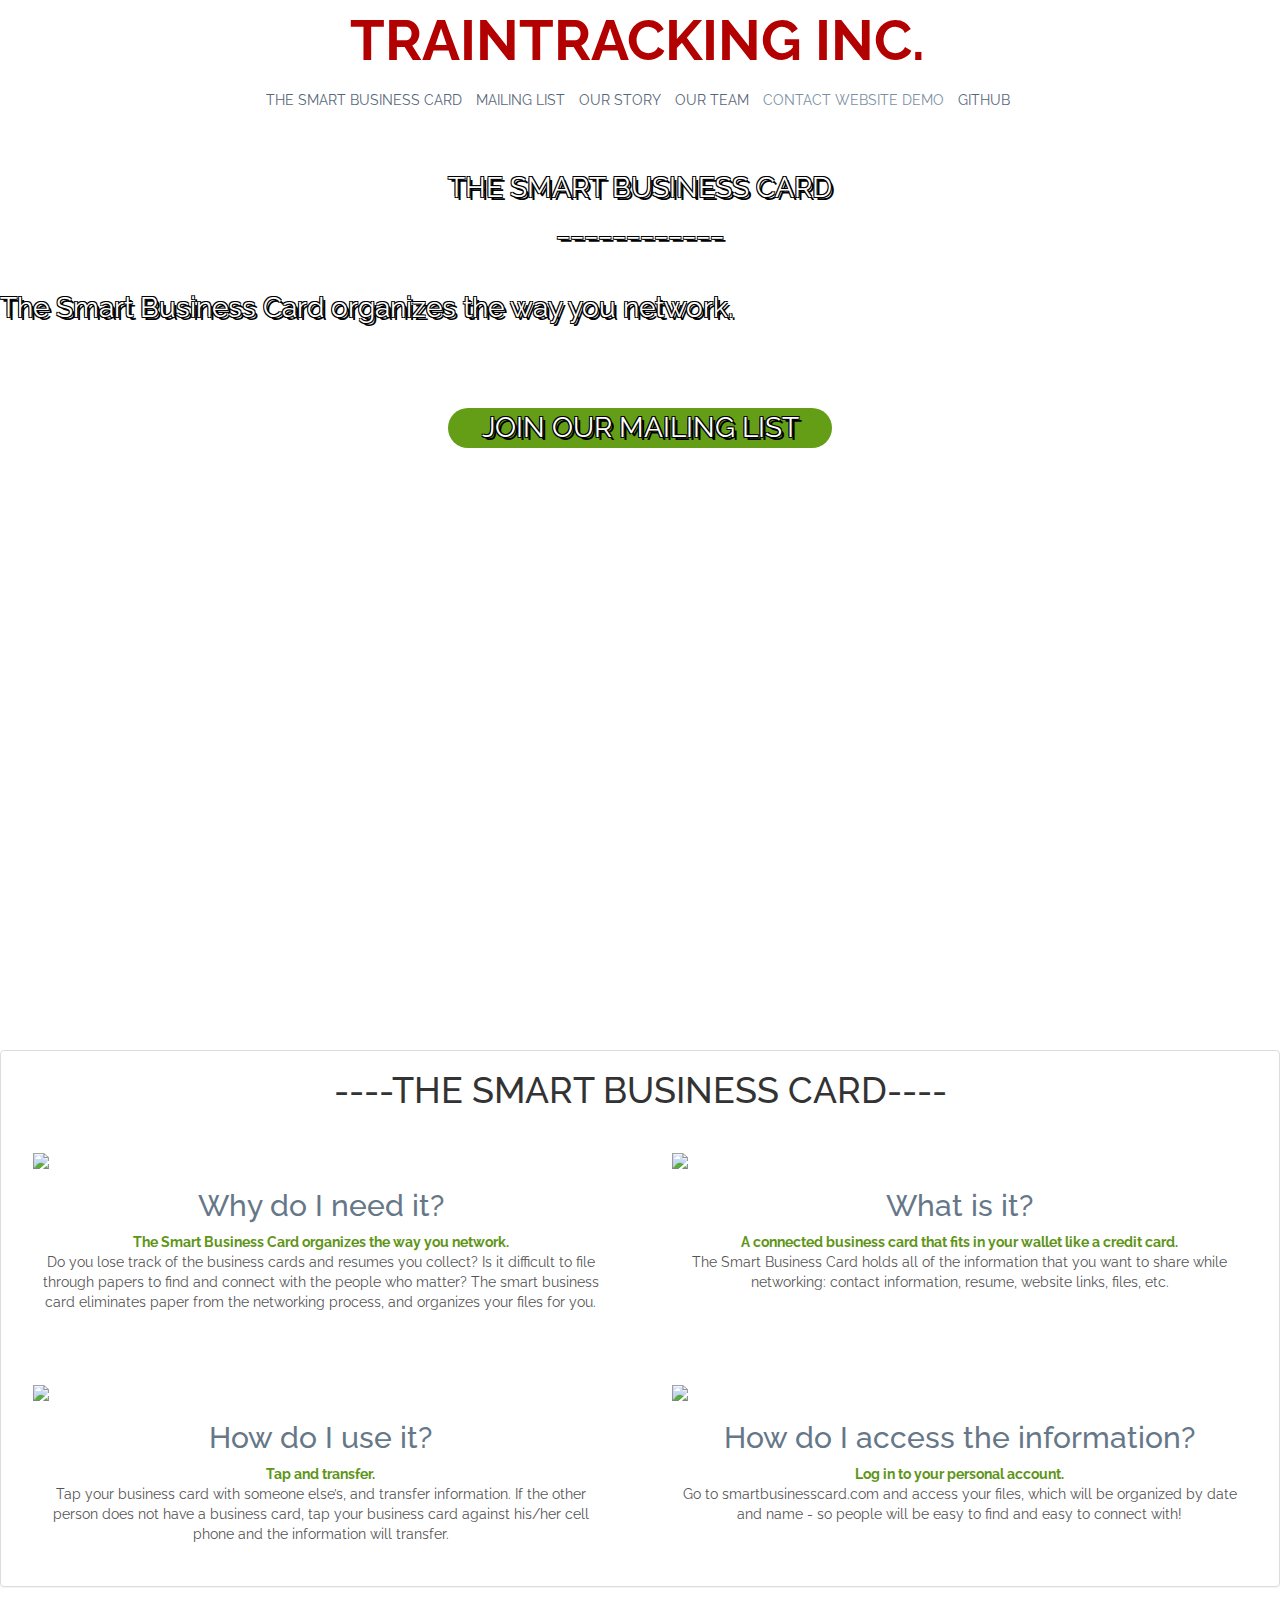
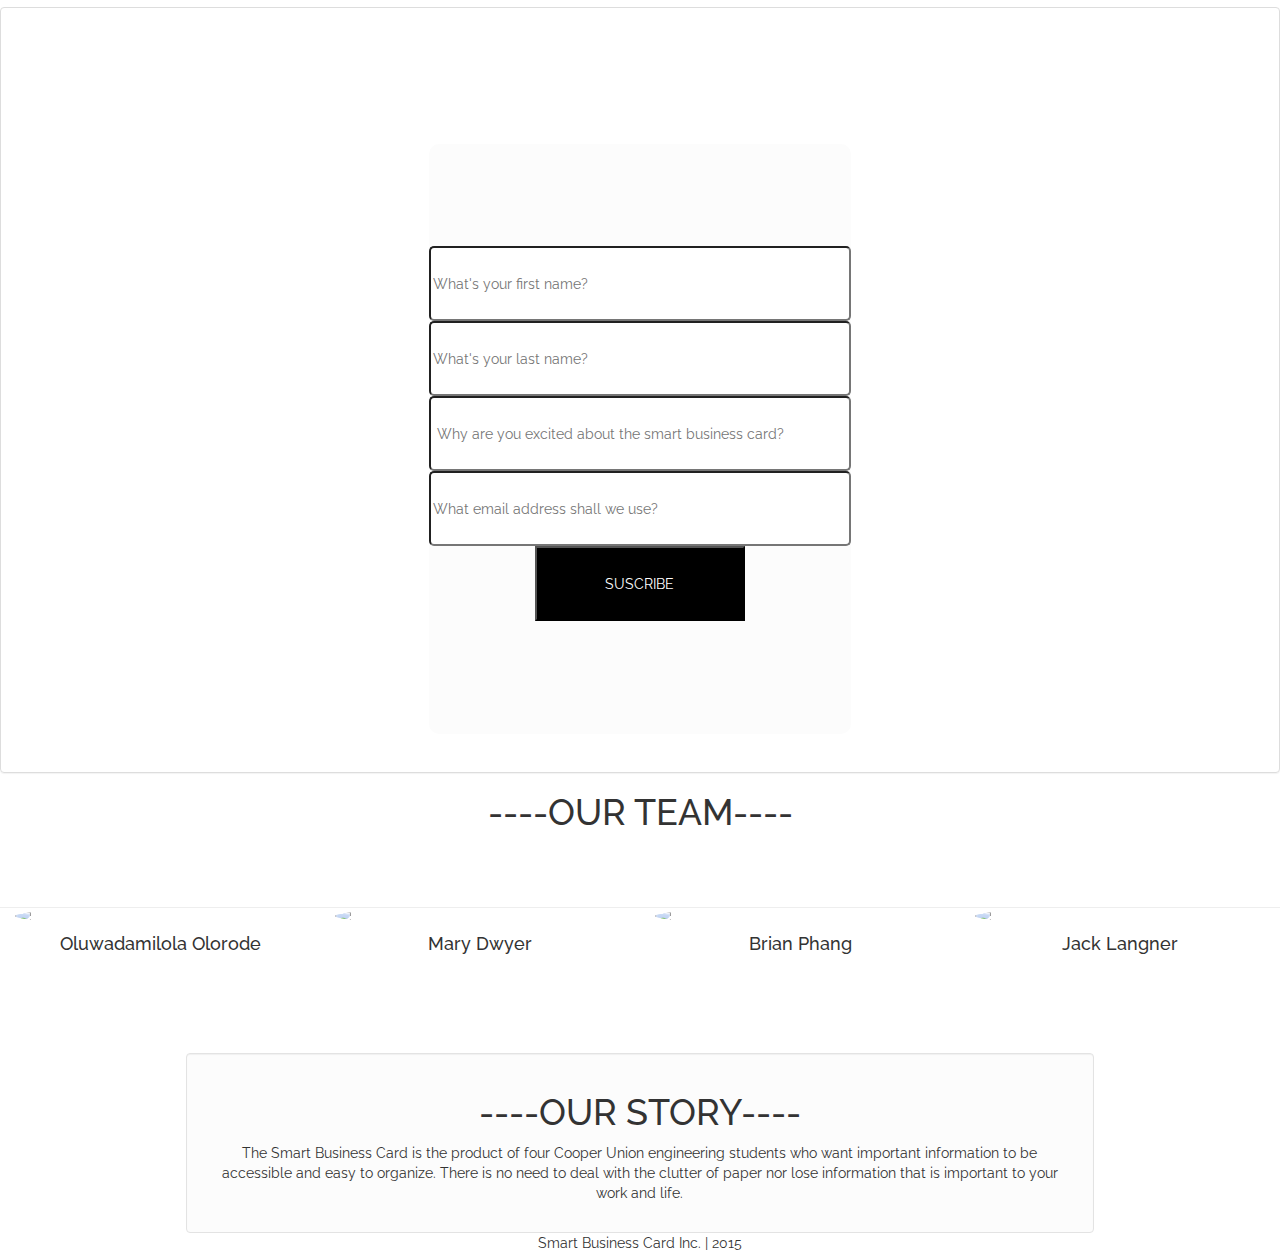
==== commit 0f7a16f3: "Update index.html" ====
--- a/Website Resources/index.html
+++ b/Website Resources/index.html
@@ -227,6 +227,37 @@
               </form>
       </div> 
     </div>
+    <div class="page-header">
+      <h1 class="text-center" id="T">
+        ----OUR TEAM----
+      </h1>
+    </div>
+    <div class="row" id="team">
+      <div class="col-md-3">
+        <img src="http://i.imgur.com/rRNECVo.jpg" class="img-circle img-responsive"/>
+        <h4 class="text-center">
+          Oluwadamilola Olorode
+        </h4>
+      </div>
+      <div class="col-md-3">
+        <img src="http://i.imgur.com/d4moob6.jpg" class="img-circle img-responsive"/>
+        <h4 class="text-center">
+          Mary Dwyer
+        </h4>  
+      </div>
+      <div class="col-md-3">
+        <img src="http://i.imgur.com/tUwuzEL.jpg" class="img-circle img-responsive"/>
+        <h4 class="text-center">
+          Brian Phang
+        </h4>   
+      </div>
+      <div class="col-md-3">
+        <img src="http://i.imgur.com/Q35PEyS.jpg" class="img-circle img-responsive"/>
+        <h4 class="text-center">
+          Jack Langner
+        </h4>   
+      </div>
+    </div>
     <div class="well" id="S">
       <h1>
         ----OUR STORY----
@@ -237,37 +268,6 @@
         There is no need to deal with the clutter of paper nor lose information that is important to your work and life. 
       </p>
     </div>
-    <div class="page-header">
-      <h1 class="text-center" id="T">
-        ----OUR TEAM----
-      </h1>
-    </div>
-    <div class="row" id="team">
-      <div class="col-md-3">
-        <img src="http://i.imgur.com/rRNECVo.jpg" class="img-circle img-responsive"/>
-        <h4 class="text-center">
-          Oluwadamilola Olorode
-        </h4>
-      </div>
-      <div class="col-md-3">
-        <img src="http://i.imgur.com/d4moob6.jpg" class="img-circle img-responsive"/>
-        <h4 class="text-center">
-          Mary Dwyer
-        </h4>  
-      </div>
-      <div class="col-md-3">
-        <img src="http://i.imgur.com/tUwuzEL.jpg" class="img-circle img-responsive"/>
-        <h4 class="text-center">
-          Brian Phang
-        </h4>   
-      </div>
-      <div class="col-md-3">
-        <img src="http://i.imgur.com/Q35PEyS.jpg" class="img-circle img-responsive"/>
-        <h4 class="text-center">
-          Jack Langner
-        </h4>   
-      </div>
-    </div>
     <footer>
       <p class="text-center" id="footer">
         Smart Business Card Inc. | 2015
--- a/Website Resources/style.css
+++ b/Website Resources/style.css
@@ -84,7 +84,7 @@
 }
 
 #team {
-  margin: 0;
+  margin: 0 0 7% 0;
 }
 
 #footer {
